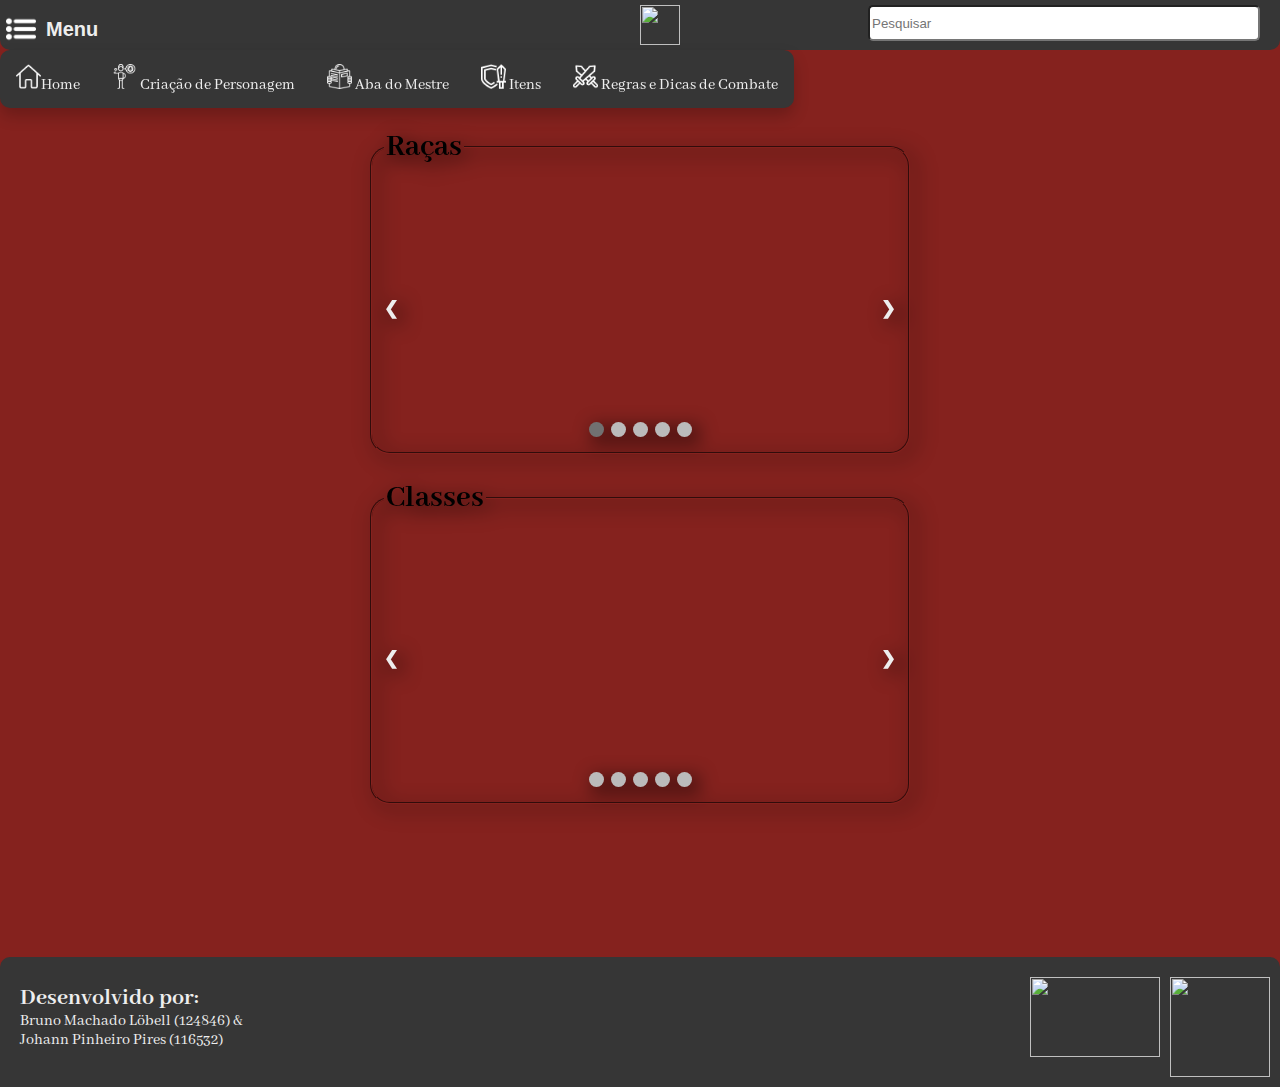
==== character.html @ 5c2e16a5 "first commit" ====
<!DOCTYPE html>
<html>
  <head>
    <meta charset="utf-8">
    <meta name="viewport" content="width=device-width">
    <title>Criação de Personagem</title>
    <link href="style.css" rel="stylesheet" type="text/css" />
		<link href="slideShow.css" rel="stylesheet" type="text/css" />
		<script src="https://ajax.googleapis.com/ajax/libs/jquery/3.2.1/jquery.min.js"></script>
		<script>
			$(document).ready(function(){
				$('#header').load("header.html");
				$('#footer').load("footer.html");
			});
		</script>
		<link rel="preconnect" href="https://fonts.googleapis.com">
		<link rel="preconnect" href="https://fonts.gstatic.com" crossorigin>
		<link href="https://fonts.googleapis.com/css2?family=Abhaya+Libre&display=swap" rel="stylesheet">
		</style>
  </head>
  <body>		
		<div id="header"></div>
		<div id="Tormenta"></div>
		<div class="pergaminho">
			<div class="box">
				<fieldset>
					<legend>Raças</legend>
					<div class="slide">
						<div class="mySlides fade"></div>
						<div class="mySlides fade"></div>
						<div class="mySlides fade"></div>
						<div class="mySlides fade"></div>
						<div class="mySlides fade"></div>
						<a class="prev" onclick="passSlideRace(-1)">&#10094;</a>
						<a class="next" onclick="passSlideRace(1)">&#10095;</a>
					</div>
					<div style="text-align:center">
						<span class="dot" onclick="currentSlideRace(1)"></span>
						<span class="dot" onclick="currentSlideRace(2)"></span>
						<span class="dot" onclick="currentSlideRace(3)"></span>
						<span class="dot" onclick="currentSlideRace(4)"></span>
						<span class="dot" onclick="currentSlideRace(5)"></span>
					</div>
				</fieldset>
				<fieldset>
					<legend>Classes</legend>
					<div class="slide">
						<div class="mySlides fade"></div>
						<div class="mySlides fade"></div>
						<div class="mySlides fade"></div>
						<div class="mySlides fade"></div>
						<div class="mySlides fade"></div>
						<a class="prev" onclick="passSlideClass(-1)">&#10094;</a>
						<a class="next" onclick="passSlideClass(1)">&#10095;</a>
					</div>
					<div style="text-align:center">
						<span class="dot" onclick="currentSlideClass(1)"></span>
						<span class="dot" onclick="currentSlideClass(2)"></span>
						<span class="dot" onclick="currentSlideClass(3)"></span>
						<span class="dot" onclick="currentSlideClass(4)"></span>
						<span class="dot" onclick="currentSlideClass(5)"></span>
					</div>
				</fieldset>
			</div>
		</div>
		<div id="footer" style="height: 130px; width: 100%"></div>

		<script>
			var slideIndex = 1;
			showSlides(slideIndex);
			
			function passSlideRace(n) {
				showSlides(slideIndex += n);
			}
			
			function currentSlideRace(n) {
				showSlides(slideIndex = n);
			}
			
			function showSlides(n) {
				var i;
				var slides = document.getElementsByClassName("mySlides");
				var dots = document.getElementsByClassName("dot");
				if (n > slides.length) {slideIndex = 1}    
				if (n < 1) {slideIndex = slides.length}
				for (i = 0; i < slides.length; i++) {
						slides[i].style.display = "none";  
				}
				for (i = 0; i < dots.length; i++) {
						dots[i].className = dots[i].className.replace(" active", "");
				}
				slides[slideIndex-1].style.display = "block";  
				dots[slideIndex-1].className += " active";
			}
		</script>
  </body>
</html>
---- style.css ----
body {
	font-family: 'Abhaya Libre', serif;
	margin: 0;
	background: #85221E;
}

fieldset {
	border-radius: 20px;
	border-color: #85221E;
	min-height: 200px;
	width: 80%;
	margin: auto;
	margin-bottom: 25px;
}

legend {
	font-size: xx-large;
	font-weight: bold;
}

iframe {
	border-radius: 25px;
	height: 480px; 
	width: 90%;
}

.cover {
	width: 100%;
	margin: 0px;
}

.header {
	position: fixed;
	width: 100%;
	top: 0;
	z-index: 5;
}

.icon {
	height: 25px;
	width: 25px;
}

.menu {
	display: grid;
	grid-template-columns: 100px 80%;
	background:#363636;
	height: 10%;
	border-bottom-left-radius: 10px;
	border-bottom-right-radius: 10px;
}

.menuButton {
	display: grid;
	grid-template-columns: 40px 50px;
	height: 50px;
	color: #EEE;
	background: transparent;
	border: 0;
	align-items: center;
	cursor: pointer;  
}

.menuIcon {
	width: 30px;
	height: 30px;
	float: left;
}

.dropdown-menu {
	display: none;
	position: absolute;
	min-width: 160px;
	background-color: #363636;
  box-shadow: 0px 8px 16px 0px rgba(0,0,0,0.2);
	border-radius: 10px;
	align-items: left;
	z-index: 1;
}

.dropdown:hover .dropdown-menu {
  display: block;
}

.dropdown a {
  float: left;
  font-size: 16px;
  color: #EEE;
  text-align: left;
  padding: 14px 16px;
  text-decoration: none;
}

.dropdown a:hover {
	background-color: #85221E; 
}

.search {
	position: absolute;
	width: 30%;
	height: 30px;
	top: 5px;
	right: 20px;
	border-radius: 5px;
}

.footer {
	display: grid;
	grid-template-columns: 250px 70%;
	position: relative;
	height: 100%;
	width: 100%;
	margin-top: auto;
	color: #EEE;
	line-height: 20%;
	background:#363636;
	border-top-left-radius: 10px;
	border-top-right-radius: 10px;
}

.aboutDevelopersRPG{
	position: absolute;
	right: 0;
	padding: 20px;
	width: 250px;
	align-items: left;
	margin-top: auto;
}

.aboutDevelopersSite {
	position: absolute;
	top: 20px;
	left: 20px;
	margin-top: auto;
}

.jamboLogo {
	position: absolute;
	width: 100px;
	height: 100px;
	right: 10px;
}

.jamboLogoYoutube {
	position: absolute;
	width: 130px;
	height: 80px;
	right: 120px;
}

.pergaminho{
	width: 100%;
	display: flex;
	margin-top: 10%;
	margin-bottom: 10%;
	flex-direction: row;
	justify-content: center;
	align-items: center;
}

.box {
	border-radius: 10px;
	min-width: 50%;
	max-width: 1350px;
	background-image: url("https://drive.google.com/uc?export=view&id=1h4zO2XGNb5QTQVcCHgsq79OSaplDkXvs");
	background-position: center;
	background-repeat: repeat-y;
	filter: drop-shadow(5px 5px 10px #000000);	
}

.aboutBook {
	display: grid;
	grid-template-columns: 50% 50%;
	max-width: 100%;
	text-align: justify;
}

.book {
	width: 85%;
	max-width: 400px;
	height: auto;
	max-height: 400px;
}

.book:hover {
	transform: scale(1.7);
}

#Tormenta {
	position: absolute;
	width: 100%;
	height: 550px;
	top: 0%;
	background-image: linear-gradient(to bottom, transparent 20%, #85221E 100%), url("https://drive.google.com/uc?export=view&id=1giutDp9Y7XxIwuEgI_L7jdbc6QgmyQEc");
}

#tanna-toh {
	position: absolute; 
	left: 50%; 
	top: 5px;
	width: 40px;
	height: 40px;
}

#tanna-tohBig {
	position: relative; 
	top: 20%;
	width: 80%;
}

.gallery {
  background: #EEE;
}

.gallery-cell {
  width: 66%;
  height: 200px;
  margin-right: 10px;
  background: #8C8;
  counter-increment: gallery-cell;
}

.gallery-cell:before {
  display: block;
  text-align: center;
  content: counter(gallery-cell);
  line-height: 200px;
  font-size: 80px;
  color: white;
}

table.redTable {
	border: 0px solid #A40808;
	background-color: #EEEEEE;
	width: 100%;
	text-align: center;
	border-collapse: collapse;
  }
  table.redTable td, table.redTable th {
	border: 0px solid #AAAAAA;
	padding: 4px 6px;
  }
  table.redTable tbody td {
	font-size: 13px;
	color: #363636;
  }
  table.redTable tr:nth-child(even) {
	background: #FF726E;
  }
  table.redTable thead {
	background: #85221E;
	border-bottom: 2px solid #363636;
  }
  table.redTable thead th {
	font-size: 18px;
	font-weight: bold;
	color: #FFFFFF;
	text-align: center;
	border-left: 2px solid #85221E;
  }
  table.redTable thead th:first-child {
	border-left: none;
  }
  
  table.redTable tfoot {
	font-size: 12px;
	font-weight: bold;
	color: #EEEEEE;
	background: #D14944;
	border-top: 3px solid #363636;
  }
  table.redTable tfoot td {
	font-size: 12px;
  }
  table.redTable tfoot .links {
	text-align: right;
  }
  table.redTable tfoot .links a{
	display: inline-block;
	background: #FFFFFF;
	color: #363636;
	padding: 2px 8px;
	border-radius: 5px;
  }
---- slideShow.css ----
.slide {
  max-width: 1000px;
  min-height: 250px;
  position: relative;
  margin: auto;
}

.mySlides {
  display: none;
  position: absolute;
  top: 50%;
  left: 50%;
}

.prev, .next {
  cursor: pointer;
  position: absolute;
  top: 50%;
  width: auto;
  color: #EEE;
  font-weight: bold;
  font-size: 18px;
  user-select: none;
  margin: auto;
}

.next {
  right: 0;
}

.prev:hover, .next:hover {
  background-color: #363636;
}

.text {
  color: #f2f2f2;
  font-size: 15px;
  padding: 8px 12px;
  position: absolute;
  bottom: 8px;
  width: 100%;
  text-align: center;
}

.dot {
  cursor: pointer;
  height: 15px;
  width: 15px;
  margin: 0 2px;
  background-color: #bbb;
  border-radius: 50%;
  display: inline-block;
  transition: background-color 0.6s ease;
}

.active, .dot:hover {
  background-color: #717171;
}

.fade {
  -webkit-animation-name: fade;
  -webkit-animation-duration: 1.5s;
  animation-name: fade;
  animation-duration: 1.5s;
}

@-webkit-keyframes fade {
  from {opacity: .4}
  to {opacity: 1}
}

@keyframes fade {
  from {opacity: .4}
  to {opacity: 1}
}
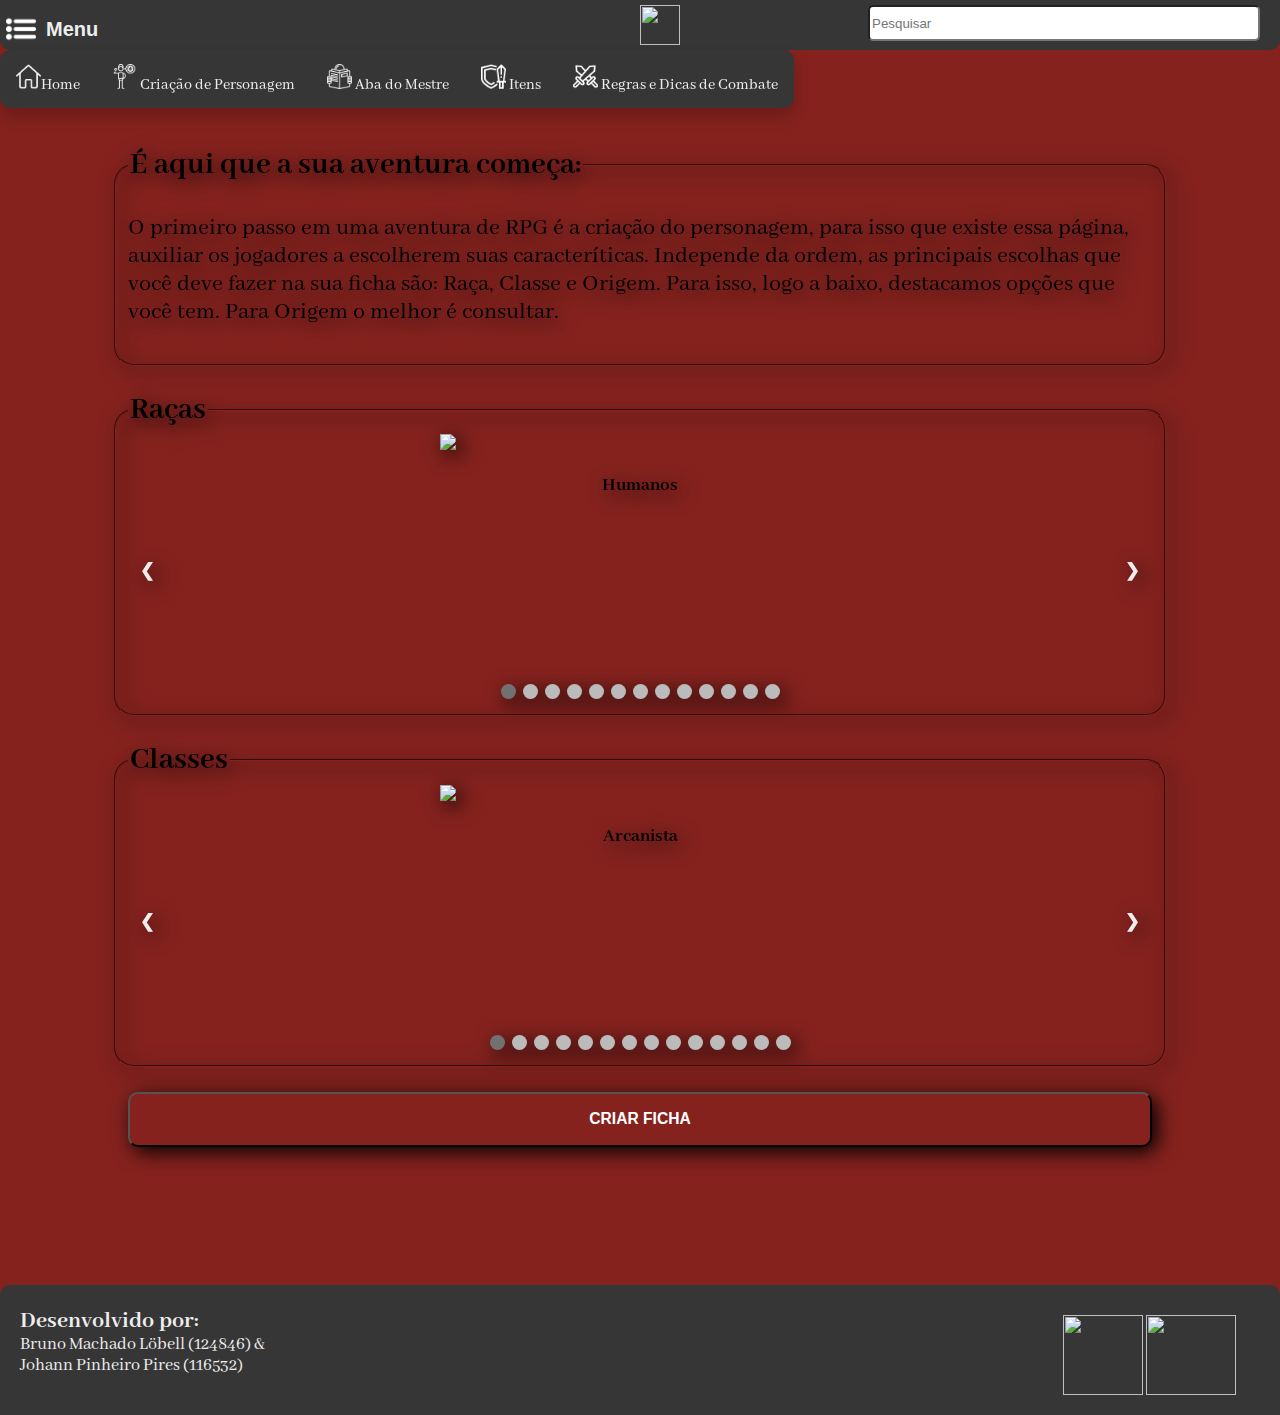
==== commit 0b6446cf: "New functions" ====
--- a/character.html
+++ b/character.html
@@ -6,7 +6,9 @@
     <title>Criação de Personagem</title>
     <link href="style.css" rel="stylesheet" type="text/css" />
 		<link href="slideShow.css" rel="stylesheet" type="text/css" />
+		<link href="shetStyle.css" rel="stylesheet" type="text/css" />
 		<script src="https://ajax.googleapis.com/ajax/libs/jquery/3.2.1/jquery.min.js"></script>
+		<script type="text/javascript" src="./scriptModal.js"></script>
 		<script>
 			$(document).ready(function(){
 				$('#header').load("header.html");
@@ -23,75 +25,339 @@
 		<div id="Tormenta"></div>
 		<div class="pergaminho">
 			<div class="box">
+				<br>
+				<fieldset>
+					<legend>É aqui que a sua aventura começa: </legend>
+					<p style="font-size:x-large;">O primeiro passo em uma aventura de RPG é a criação do personagem, para isso que existe essa página, auxiliar os jogadores a escolherem suas caracteríticas.
+						Independe da ordem, as principais escolhas que você deve fazer na sua ficha são: Raça, Classe e Origem. Para isso, logo a baixo, destacamos opções que você tem.
+						Para Origem o melhor é consultar.
+					</p>					
+				</fieldset>
 				<fieldset>
 					<legend>Raças</legend>
 					<div class="slide">
-						<div class="mySlides fade"></div>
-						<div class="mySlides fade"></div>
-						<div class="mySlides fade"></div>
-						<div class="mySlides fade"></div>
-						<div class="mySlides fade"></div>
-						<a class="prev" onclick="passSlideRace(-1)">&#10094;</a>
-						<a class="next" onclick="passSlideRace(1)">&#10095;</a>
+						<div class="slideRace fade">
+							<img class="SlideImg" src="https://drive.google.com/uc?export=view&id=1j2F4zpZ2JqF7HHYQ-KzoLu1G8WN-A__J" />
+							<center><h3>Humanos</h3></center>
+						</div>
+						<div class="slideRace fade">
+							<img class="SlideImg" src="https://drive.google.com/uc?export=view&id=1xeK6uEv_7UgPpah0Cn6Y5AGQzqrTkQfV" />
+							<center><h3>Anões</h3></center>
+						</div>
+						<div class="slideRace fade">
+							<img class="SlideImg" src="https://drive.google.com/uc?export=view&id=1Ofd6kwg2QwUo1lTdtnkZm6lg72gPGGdP" />
+							<center><h3>Dahllan</h3></center>
+						</div>
+						<div class="slideRace fade">
+							<img class="SlideImg" src="https://drive.google.com/uc?export=view&id=1BGj4R1YRelRez9VGM_Uf5ZPViFNwjMJ7" />
+							<center><h3>Elfos</h3></center>
+						</div>
+						<div class="slideRace fade">
+							<img class="SlideImg" src="https://drive.google.com/uc?export=view&id=1ithIMb8bQi4BCTG7iNOeepNt3bpT-VXe" />
+							<center><h3>Golem</h3></center>
+						</div>
+						<div class="slideRace fade">
+							<img class="SlideImg" style="width: 150px" src="https://drive.google.com/uc?export=view&id=11LEz4OII_YbgBZZPoDPp1YD7K_V-1A0_" />
+							<center><h3>Hynne</h3></center>
+						</div>
+						<div class="slideRace fade">
+							<img class="SlideImg" src="https://drive.google.com/uc?export=view&id=1g29gTeIpMgOun8E3D2JS2yA3vcDu27mW" />
+							<center><h3>Kliren</h3></center>
+						</div>
+						<div class="slideRace fade">
+							<img class="SlideImg" src="https://drive.google.com/uc?export=view&id=17A8zU-d3dsqzeNfWRyLsUdvVWQMwimqp" />
+							<center><h3>Lefou</h3></center>
+						</div>
+						<div class="slideRace fade">
+							<img class="SlideImg" src="https://drive.google.com/uc?export=view&id=1liMUSpgzZ8tkmVZuOS8E7qTsx3WuHySJ" />
+							<center><h3>Medusa</h3></center>
+						</div>
+						<div class="slideRace fade">
+							<img class="SlideImg" src="https://drive.google.com/uc?export=view&id=1cNZDcgNMz3mOidkLE_sblybNa6K_GLtw" />
+							<center><h3>Minotauro</h3></center>
+						</div>
+						<div class="slideRace fade">
+							<img class="SlideImg" src="https://drive.google.com/uc?export=view&id=1dpjTul1XwXmNX3PP_jrDhfi4nyHS2Utq" />
+							<center><h3>Qareen</h3></center>
+						</div>
+						<div class="slideRace fade">
+							<img class="SlideImg" src="https://drive.google.com/uc?export=view&id=1KvkAbsZuijYQorNtPWB2u7DyDeDcb6N0" />
+							<center><h3>Silfide e Suraggel</h3></center>
+						</div>
+						<div class="slideRace fade">
+							<img class="SlideImg" src="https://drive.google.com/uc?export=view&id=1DJm0rQjJWpbhvAI5pfioNpb-Z6vL3cm7" />
+							<center><h3>Trog</h3></center>
+						</div>
+						<a class="prev" onclick="plusSlide(-1, 'Race')">&#10094;</a>
+						<a class="next" onclick="plusSlide(1, 'Race')">&#10095;</a>
 					</div>
 					<div style="text-align:center">
-						<span class="dot" onclick="currentSlideRace(1)"></span>
-						<span class="dot" onclick="currentSlideRace(2)"></span>
-						<span class="dot" onclick="currentSlideRace(3)"></span>
-						<span class="dot" onclick="currentSlideRace(4)"></span>
-						<span class="dot" onclick="currentSlideRace(5)"></span>
+						<span class="dotRace" onclick="currentSlide(1, 'Race')"></span>
+						<span class="dotRace" onclick="currentSlide(2, 'Race')"></span>
+						<span class="dotRace" onclick="currentSlide(3, 'Race')"></span>
+						<span class="dotRace" onclick="currentSlide(4, 'Race')"></span>
+						<span class="dotRace" onclick="currentSlide(5, 'Race')"></span>
+						<span class="dotRace" onclick="currentSlide(6, 'Race')"></span>
+						<span class="dotRace" onclick="currentSlide(7, 'Race')"></span>
+						<span class="dotRace" onclick="currentSlide(8, 'Race')"></span>
+						<span class="dotRace" onclick="currentSlide(9, 'Race')"></span>
+						<span class="dotRace" onclick="currentSlide(10, 'Race')"></span>
+						<span class="dotRace" onclick="currentSlide(11, 'Race')"></span>
+						<span class="dotRace" onclick="currentSlide(12, 'Race')"></span>
+						<span class="dotRace" onclick="currentSlide(13, 'Race')"></span>				
 					</div>
 				</fieldset>
 				<fieldset>
 					<legend>Classes</legend>
 					<div class="slide">
-						<div class="mySlides fade"></div>
-						<div class="mySlides fade"></div>
-						<div class="mySlides fade"></div>
-						<div class="mySlides fade"></div>
-						<div class="mySlides fade"></div>
-						<a class="prev" onclick="passSlideClass(-1)">&#10094;</a>
-						<a class="next" onclick="passSlideClass(1)">&#10095;</a>
+						<div class="slideClass fade">
+							<img class="SlideImg" src="https://drive.google.com/uc?export=view&id=1PPA9TSFWPdl8CGuqRUGvq6xm2cqgHKcv" />
+							<center><h3>Arcanista</h3></center>
+						</div>
+						<div class="slideClass fade">
+							<img class="SlideImg" src="https://drive.google.com/uc?export=view&id=1mM2XmL3zJPwsGDin5TTzGwi8UsB_6wjI" />
+							<center><h3>Barbaro</h3></center>
+						</div>
+						<div class="slideClass fade">
+							<img class="SlideImg" src="https://drive.google.com/uc?export=view&id=14c1hY53WlGnfs6FjDOOv4VPKkUvWegB-" />
+							<center><h3>Bardo</h3></center>
+						</div>
+						<div class="slideClass fade">
+							<img class="SlideImg" src="https://drive.google.com/uc?export=view&id=1vPaj7-ZrIR69ghFZDGw7oBY7OlWwsLTn" />
+							<center><h3>Bucaneiro</h3></center>
+						</div>
+						<div class="slideClass fade">
+							<img class="SlideImg" src="https://drive.google.com/uc?export=view&id=14JQOwBZ9I0emJt0doRC6T65CkAHXcdpO" />
+							<center><h3>Caçador</h3></center>
+						</div>
+						<div class="slideClass fade">
+							<img class="SlideImg" src="https://drive.google.com/uc?export=view&id=1NF9NlC0m6pgz4bqnrWywiDrk15ioZctP" />
+							<center><h3>Cavaleiro</h3></center>
+						</div>
+						<div class="slideClass fade">
+							<img class="SlideImg" src="https://drive.google.com/uc?export=view&id=1DKIjeUQPH7Yam2h_KpadT42_FqDhB9fE" />
+							<center><h3>Clérigo</h3></center>
+						</div>
+						<div class="slideClass fade">
+							<img class="SlideImg" src="https://drive.google.com/uc?export=view&id=1a8JQb6haeH8WGQ2cQLqXxmTVdzU3jWqw" />
+							<center><h3>Druida</h3></center>
+						</div>
+						<div class="slideClass fade">
+							<img class="SlideImg" src="https://drive.google.com/uc?export=view&id=1UfEbARNmQLj0jregEdGjQ03D27dRy3GX" />
+							<center><h3>Guerreiro</h3></center>
+						</div>
+						<div class="slideClass fade">
+							<img class="SlideImg" src="https://drive.google.com/uc?export=view&id=1K9XluqQ4ITqzDRxnYheOC1IjGl30vWdV" />
+							<center><h3>Invetor</h3></center>
+						</div>
+						<div class="slideClass fade">
+							<img class="SlideImg" src="https://drive.google.com/uc?export=view&id=1e9lyUoCRgcCgKSxPlD_WBmJs4eXqtaQY" />
+							<center><h3>Ladino</h3></center>
+						</div>
+						<div class="slideClass fade">
+							<img class="SlideImg" src="https://drive.google.com/uc?export=view&id=1Rij8V65_AS3jtxgrwxXjm8qYJYcuv9KB" />
+							<center><h3>Lutador</h3></center>
+						</div>
+						<div class="slideClass fade">
+							<img class="SlideImg" src="https://drive.google.com/uc?export=view&id=1iwsGaSBp7KTVSbWzW3toY19_4kosTojc" />
+							<center><h3>Nobre</h3></center>
+						</div>
+						<div class="slideClass fade">
+							<img class="SlideImg" src="https://drive.google.com/uc?export=view&id=1ido1G0U-y1oxTwNbvj0tiFTcVV7MNhFf" />
+							<center><h3>Paladino</h3></center>
+						</div>
+						<a class="prev" onclick="plusSlide(-1, 'Class')">&#10094;</a>
+						<a class="next" onclick="plusSlide(1, 'Class')">&#10095;</a>
 					</div>
 					<div style="text-align:center">
-						<span class="dot" onclick="currentSlideClass(1)"></span>
-						<span class="dot" onclick="currentSlideClass(2)"></span>
-						<span class="dot" onclick="currentSlideClass(3)"></span>
-						<span class="dot" onclick="currentSlideClass(4)"></span>
-						<span class="dot" onclick="currentSlideClass(5)"></span>
+						<span class="dotClass" onclick="currentSlide(1, 'Class')"></span>
+						<span class="dotClass" onclick="currentSlide(2, 'Class')"></span>
+						<span class="dotClass" onclick="currentSlide(3, 'Class')"></span>
+						<span class="dotClass" onclick="currentSlide(4, 'Class')"></span>
+						<span class="dotClass" onclick="currentSlide(5, 'Class')"></span>
+						<span class="dotClass" onclick="currentSlide(6, 'Class')"></span>
+						<span class="dotClass" onclick="currentSlide(7, 'Class')"></span>
+						<span class="dotClass" onclick="currentSlide(8, 'Class')"></span>
+						<span class="dotClass" onclick="currentSlide(9, 'Class')"></span>
+						<span class="dotClass" onclick="currentSlide(10, 'Class')"></span>
+						<span class="dotClass" onclick="currentSlide(11, 'Class')"></span>
+						<span class="dotClass" onclick="currentSlide(12, 'Class')"></span>
+						<span class="dotClass" onclick="currentSlide(13, 'Class')"></span>
+						<span class="dotClass" onclick="currentSlide(14, 'Class')"></span>
 					</div>
 				</fieldset>
+				<center>
+				<button onclick="openModal()" style="
+					position: relative; 
+					margin-bottom: 10px; 
+					border-radius: 10px;
+					color: white;
+					background-color: #85221e;
+					width: 80%;
+				">
+					<h3>CRIAR FICHA</h3>
+				</button>
+				</center>
+				<div id="shetModal" class="modal">
+					<div class="modal-content" style="width: 85%;">
+						<span onclick="closeModal()" class="close">&times;</span>
+						<div class="sheetContent">
+							<link href="shetStyle.css" rel="stylesheet" type="text/css" />
+							<form class="sheet">
+								<div class="content1">
+									<input class="fieldType1" placeholder="Personagem"/>
+									<input class="fieldType1" placeholder="Jogador"/>
+									<input class="fieldType1" placeholder="Raça"/>
+									<input class="fieldType1" placeholder="Origem"/>
+									<input class="fieldType1" placeholder="Classe"/>
+									<input class="fieldType1" id="level" placeholder="Nível" type="number" onchange="halfLevel(this.value)"/>
+								</div>
+								<div class="content2">
+									<div class="content3">
+										<div class="status">
+											<input class="fieldType2" placeholder="For" />
+											<input class="fieldType2" placeholder="Des" />
+											<input class="fieldType2" placeholder="Con" />
+											<input class="fieldType2" placeholder="Int" />
+											<input class="fieldType2" placeholder="Sab" />
+											<input class="fieldType2" placeholder="Car" />
+										</div>
+										<div class="pvpm">
+											<input class="fieldType1" placeholder="Pontos de Vida" />
+											<input class="fieldType1" placeholder="Pontos de Mana" />
+										</div>
+										<textarea class="fieldType3" placeholder="Ataques"></textarea>
+										<div class="CA">
+											<input class="fieldType2" placeholder="CA" />
+											<textarea class="fieldType3" placeholder="Somatório CA"></textarea>
+										</div>
+									</div>
+									<div class="content4">
+										<div class="expertise">
+											<p>Perícia</p>
+											<p>Total</p>
+											<p>1/2 Nível</p>
+											<p>Mod. Atrib</p>
+											<p>Treino</p>
+											<p>Outros</p>
+										</div>
+										<div class="expertise">
+											<p>Acrobacia</p>
+											<input class="fieldType2" type="number" />
+											<input class="half fieldType2" type="number" />
+											<input class="fieldType2" type="number" />
+											<input class="fieldType2" type="number"/>
+											<input class="fieldType2" type="number" />
+										</div>
+										<div class="expertise">
+											<p>Acrobacia</p>
+											<input class="fieldType2" type="number" />
+											<input class="fieldType2 half" type="number"  />
+											<input class="fieldType2" type="number" />
+											<input class="fieldType2" type="number"/>
+											<input class="fieldType2" type="number" />
+										</div>
+										<div class="expertise">
+											<p>Acrobacia</p>
+											<input class="fieldType2" type="number" />
+											<input class="fieldType2 half" type="number"  />
+											<input class="fieldType2" type="number" />
+											<input class="fieldType2" type="number"/>
+											<input class="fieldType2" type="number" />
+										</div>
+										<div class="expertise">
+											<p>Acrobacia</p>
+											<input class="fieldType2" type="number" />
+											<input class="fieldType2 half" type="number"  />
+											<input class="fieldType2" type="number" />
+											<input class="fieldType2" type="number"/>
+											<input class="fieldType2" type="number" />
+										</div>
+										<div class="expertise">
+											<p>Acrobacia</p>
+											<input class="fieldType2" type="number" />
+											<input class="fieldType2 half" type="number"  />
+											<input class="fieldType2" type="number" />
+											<input class="fieldType2" type="number"/>
+											<input class="fieldType2" type="number" />
+										</div>
+										<div class="expertise">
+											<p>Acrobacia</p>
+											<input class="fieldType2" type="number" />
+											<input class="fieldType2 half" type="number"  />
+											<input class="fieldType2" type="number"/>
+											<input class="fieldType2" type="number"/>
+											<input class="fieldType2" type="number" />
+										</div>
+										<div class="expertise">
+											<p>Acrobacia</p>
+											<input class="fieldType2" type="number" />
+											<input class="fieldType2 half" type="number"  />
+											<input class="fieldType2" type="number"/>
+											<input class="fieldType2" type="number"/>
+											<input class="fieldType2" type="number" />
+										</div>
+										<div class="expertise">
+											<p>Acrobacia</p>
+											<input class="fieldType2" type="number" />
+											<input class="fieldType2 half" type="number"  />
+											<input class="fieldType2" type="number"/>
+											<input class="fieldType2" type="number"/>
+											<input class="fieldType2" type="number" />
+										</div>
+										<div class="expertise">
+											<p>Acrobacia</p>
+											<input class="fieldType2" type="number" />
+											<input class="fieldType2 half" type="number"  />
+											<input class="fieldType2" type="number"/>
+											<input class="fieldType2" type="number"/>
+											<input class="fieldType2" type="number" />
+										</div>
+										<div class="expertise">
+											<p>Acrobacia</p>
+											<input class="fieldType2" type="number" />
+											<input class="fieldType2 half" type="number"  />
+											<input class="fieldType2" type="number"/>
+											<input class="fieldType2" type="number"/>
+											<input class="fieldType2" type="number" />
+										</div>
+										<div class="expertise">
+											<p>Acrobacia</p>
+											<input class="fieldType2" type="number" />
+											<input class="fieldType2 half" type="number"  />
+											<input class="fieldType2" type="number"/>
+											<input class="fieldType2" type="number"/>
+											<input class="fieldType2" type="number" />
+										</div>
+										<div class="expertise">
+											<p>Acrobacia</p>
+											<input class="fieldType2" type="number" />
+											<input class="fieldType2 half" type="number"  />
+											<input class="fieldType2" type="number"/>
+											<input class="fieldType2" type="number"/>
+											<input class="fieldType2" type="number" />
+										</div>
+										<div class="expertise"></div>
+										<div class="expertise"></div>
+										<div class="expertise"></div>
+										<div class="expertise"></div>
+										<div class="expertise"></div>
+										<div class="expertise"></div>
+										<div class="expertise"></div>
+										<div class="expertise"></div>
+										<div class="expertise"></div>
+										<div class="expertise"></div>
+										<div class="expertise"></div>
+										<div class="expertise"></div>
+									</div>
+								</div>
+							</form>
+						</div>
+					</div>
+				</div>
 			</div>
 		</div>
 		<div id="footer" style="height: 130px; width: 100%"></div>
-
-		<script>
-			var slideIndex = 1;
-			showSlides(slideIndex);
-			
-			function passSlideRace(n) {
-				showSlides(slideIndex += n);
-			}
-			
-			function currentSlideRace(n) {
-				showSlides(slideIndex = n);
-			}
-			
-			function showSlides(n) {
-				var i;
-				var slides = document.getElementsByClassName("mySlides");
-				var dots = document.getElementsByClassName("dot");
-				if (n > slides.length) {slideIndex = 1}    
-				if (n < 1) {slideIndex = slides.length}
-				for (i = 0; i < slides.length; i++) {
-						slides[i].style.display = "none";  
-				}
-				for (i = 0; i < dots.length; i++) {
-						dots[i].className = dots[i].className.replace(" active", "");
-				}
-				slides[slideIndex-1].style.display = "block";  
-				dots[slideIndex-1].className += " active";
-			}
-		</script>
+		<script type="text/javascript" src="./script.js"></script>
   </body>
 </html>--- a/style.css
+++ b/style.css
@@ -1,3 +1,6 @@
+p {
+	font-size: large;
+}
 body {
 	font-family: 'Abhaya Libre', serif;
 	margin: 0;
@@ -20,8 +23,8 @@
 
 iframe {
 	border-radius: 25px;
-	height: 480px; 
-	width: 90%;
+	height: 400px;
+	width: 70%;
 }
 
 .cover {
@@ -106,7 +109,7 @@
 
 .footer {
 	display: grid;
-	grid-template-columns: 250px 70%;
+	grid-template-columns: repeat(auto-fit, minmax(250px, 1fr));
 	position: relative;
 	height: 100%;
 	width: 100%;
@@ -119,33 +122,33 @@
 }
 
 .aboutDevelopersRPG{
-	position: absolute;
+	position: relative;
+	padding: 20px;
+	width: 100%;
+	text-align: right;
+	margin-top: 10px;
+	margin-left: -10%;
 	right: 0;
-	padding: 20px;
-	width: 250px;
-	align-items: left;
-	margin-top: auto;
 }
 
 .aboutDevelopersSite {
-	position: absolute;
-	top: 20px;
+	position: relative;
 	left: 20px;
-	margin-top: auto;
+	margin-top: 15px;
 }
 
 .jamboLogo {
-	position: absolute;
-	width: 100px;
-	height: 100px;
-	right: 10px;
+	
+	height: 80px;
+	width: 80px;
+	
 }
 
 .jamboLogoYoutube {
-	position: absolute;
-	width: 130px;
+	
 	height: 80px;
-	right: 120px;
+	width: 90px;
+	
 }
 
 .pergaminho{
@@ -162,7 +165,7 @@
 	border-radius: 10px;
 	min-width: 50%;
 	max-width: 1350px;
-	background-image: url("https://drive.google.com/uc?export=view&id=1h4zO2XGNb5QTQVcCHgsq79OSaplDkXvs");
+	background-image: url("https://drive.google.com/uc?export=view&id=1qQ7GKPEMFTLKWv3Tf9Y_w3ltv9UL70V_");
 	background-position: center;
 	background-repeat: repeat-y;
 	filter: drop-shadow(5px 5px 10px #000000);	
@@ -170,7 +173,7 @@
 
 .aboutBook {
 	display: grid;
-	grid-template-columns: 50% 50%;
+	grid-template-columns: repeat(auto-fit, minmax(200px, 1fr));
 	max-width: 100%;
 	text-align: justify;
 }
@@ -242,7 +245,7 @@
   }
   table.redTable tbody td {
 	font-size: 13px;
-	color: #363636;
+	color: #000000;
   }
   table.redTable tr:nth-child(even) {
 	background: #FF726E;
--- a/slideShow.css
+++ b/slideShow.css
@@ -5,11 +5,20 @@
   margin: auto;
 }
 
-.mySlides {
+.mySlidesRaces {
   display: none;
-  position: absolute;
   top: 50%;
   left: 50%;
+}
+.mySlidesClass {
+  display: none;
+  top: 50%;
+  left: 50%;
+}
+
+.SlideImg {
+  height: 20em;
+  margin-left: 30%;
 }
 
 .prev, .next {
@@ -42,7 +51,7 @@
   text-align: center;
 }
 
-.dot {
+.dotRace {
   cursor: pointer;
   height: 15px;
   width: 15px;
@@ -52,7 +61,16 @@
   display: inline-block;
   transition: background-color 0.6s ease;
 }
-
+.dotClass {
+  cursor: pointer;
+  height: 15px;
+  width: 15px;
+  margin: 0 2px;
+  background-color: #bbb;
+  border-radius: 50%;
+  display: inline-block;
+  transition: background-color 0.6s ease;
+}
 .active, .dot:hover {
   background-color: #717171;
 }
--- a/shetStyle.css
+++ b/shetStyle.css
@@ -0,0 +1,89 @@
+.modal {
+  display: none; 
+  position: fixed; 
+  z-index: 1; 
+  padding-top: 100px; 
+  left: 0;
+  top: 0;
+  width: 100%; 
+  height: 100%; 
+  overflow: auto; 
+  background-color: rgb(0,0,0); 
+  background-color: rgba(0,0,0,0.4); 
+}
+
+.modal-content {
+  background-color: #fefefe;
+  margin: auto;
+  padding: 20px;
+  border: 1px solid #888;
+  width: 80%;
+}
+
+.close {
+  color: #aaaaaa;
+  float: right;
+  font-size: 28px;
+  font-weight: bold;
+}
+
+.close:hover, .close:focus {
+  color: #000;
+  text-decoration: none;
+  cursor: pointer;
+}
+
+.sheetContent {
+  background-color: #888;
+  width: 100%;
+}
+
+.content1 {
+  display: grid;
+	grid-template-columns: repeat(auto-fit, 130px);
+  column-gap: 5px;
+}
+
+.content2 {
+  display: grid;
+  grid-template-columns: 50% 50%;
+}
+
+.pvpm {
+  display: grid;
+  grid-template-columns: 45% 45%;
+}
+
+.CA {
+  display: grid;
+  grid-template-columns: 15% 70%;
+}
+
+.expertise {
+  display: grid;
+  grid-template-columns: 25% 15% 15% 15% 15% 15%;
+}
+
+.fieldType1 {
+  border: 2px solid red;
+  border-radius: 5px;
+  margin: 5px;
+  height: 35px;
+}
+
+.fieldType2 {
+  height: 50px;
+  width: 25px;
+  border: 2px solid red;
+  border-radius: 5px;
+  margin: 5px;
+}
+
+.fieldType3 {
+  border: 2px solid red;
+  border-radius: 5px;
+  margin: 5px;
+  height: 35px;
+  max-height: 80px;
+  max-width: 100%;
+}--- a/shetStyle.css
+++ b/shetStyle.css
@@ -0,0 +1,89 @@
+.modal {
+  display: none; 
+  position: fixed; 
+  z-index: 1; 
+  padding-top: 100px; 
+  left: 0;
+  top: 0;
+  width: 100%; 
+  height: 100%; 
+  overflow: auto; 
+  background-color: rgb(0,0,0); 
+  background-color: rgba(0,0,0,0.4); 
+}
+
+.modal-content {
+  background-color: #fefefe;
+  margin: auto;
+  padding: 20px;
+  border: 1px solid #888;
+  width: 80%;
+}
+
+.close {
+  color: #aaaaaa;
+  float: right;
+  font-size: 28px;
+  font-weight: bold;
+}
+
+.close:hover, .close:focus {
+  color: #000;
+  text-decoration: none;
+  cursor: pointer;
+}
+
+.sheetContent {
+  background-color: #888;
+  width: 100%;
+}
+
+.content1 {
+  display: grid;
+	grid-template-columns: repeat(auto-fit, 130px);
+  column-gap: 5px;
+}
+
+.content2 {
+  display: grid;
+  grid-template-columns: 50% 50%;
+}
+
+.pvpm {
+  display: grid;
+  grid-template-columns: 45% 45%;
+}
+
+.CA {
+  display: grid;
+  grid-template-columns: 15% 70%;
+}
+
+.expertise {
+  display: grid;
+  grid-template-columns: 25% 15% 15% 15% 15% 15%;
+}
+
+.fieldType1 {
+  border: 2px solid red;
+  border-radius: 5px;
+  margin: 5px;
+  height: 35px;
+}
+
+.fieldType2 {
+  height: 50px;
+  width: 25px;
+  border: 2px solid red;
+  border-radius: 5px;
+  margin: 5px;
+}
+
+.fieldType3 {
+  border: 2px solid red;
+  border-radius: 5px;
+  margin: 5px;
+  height: 35px;
+  max-height: 80px;
+  max-width: 100%;
+}